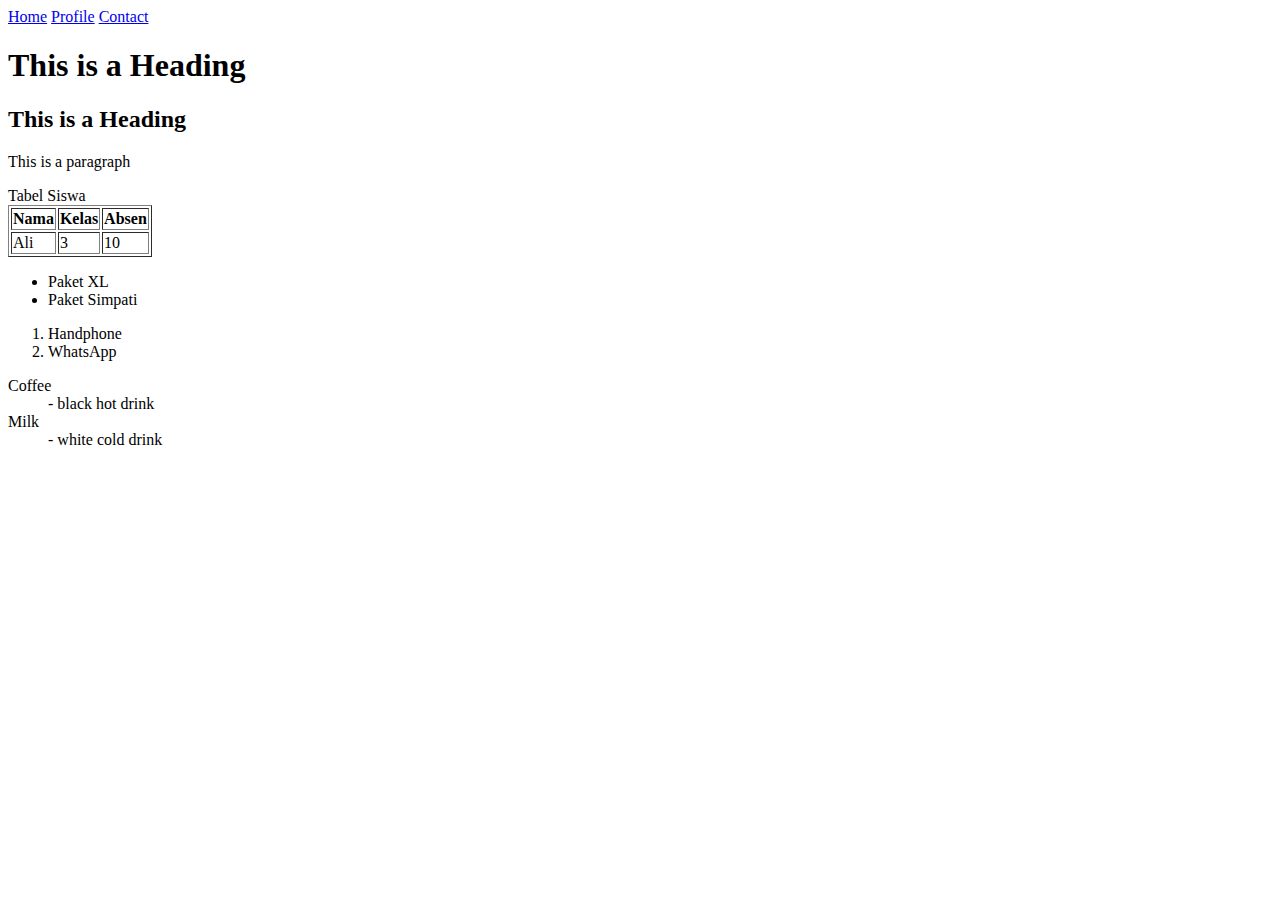
==== profile.html @ 40782324 "meta & symbol" ====
<!DOCTYPE html>
<html>
  <head>
    <title>Page Title</title>
    <meta charset="UTF-8">
  </head>
  <body>
    <!-- Ini komentar lho-->
    <div>
      <a href="index.html">Home</a>
      <a href="profile.html">Profile</a>
      <a href="contact/contact.html">Contact</a>
    </div>

    <div>
      <h1>This is a Heading</h1>
      <h2>This is a Heading</h2>
      <p>This is a paragraph</p>
    </div>

    <!-- Tabel -->
    <table border="1">
      Tabel Siswa
      <tr>
        <th>Nama</th>
        <th>Kelas</th>
        <th>Absen</th>
      </tr>
      <tr>
        <td>Ali</td>
        <td>3</td>
        <td>10</td>
      </tr>
    </table>

    <!--Ini list-->
    <ul>
      <li>Paket XL</li>
      <li>Paket Simpati</li>
    </ul>
    <ol>
      <li>Handphone</li>
      <li>WhatsApp</li>
    </ol>
    <dl>
      <dt>Coffee</dt>
      <dd>- black hot drink</dd>
      <dt>Milk</dt>
      <dd>- white cold drink</dd>
    </dl>
  </body>
</html>
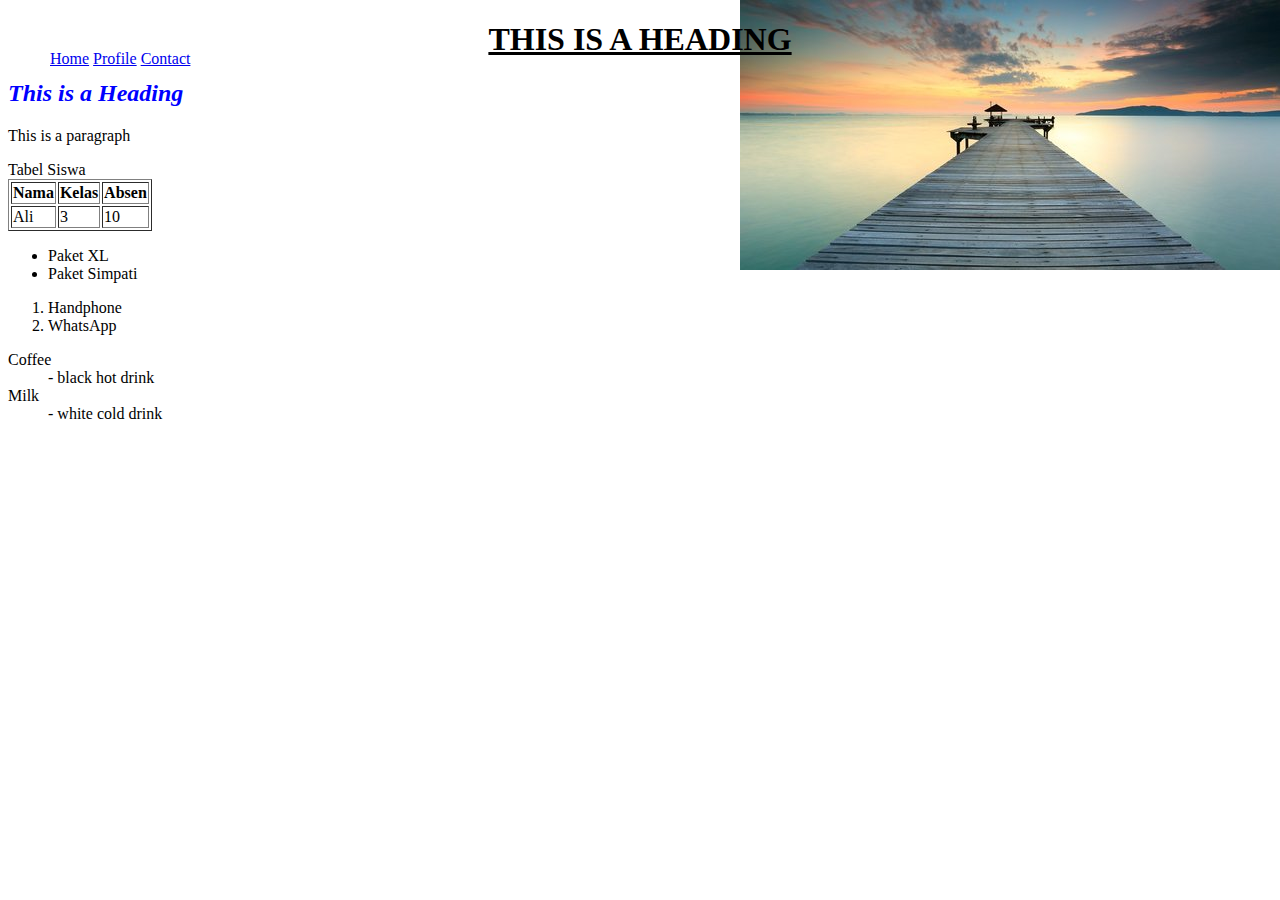
==== commit 5d07abd9: "update" ====
--- a/profile.html
+++ b/profile.html
@@ -3,10 +3,11 @@
   <head>
     <title>Page Title</title>
     <meta charset="UTF-8">
+    <link rel="stylesheet" href="style.css">
   </head>
   <body>
     <!-- Ini komentar lho-->
-    <div>
+    <div id="navbar_profile">
       <a href="index.html">Home</a>
       <a href="profile.html">Profile</a>
       <a href="contact/contact.html">Contact</a>
--- a/style.css
+++ b/style.css
@@ -0,0 +1,119 @@
+body{
+    background-color: rgb(232, 227, 227);
+    /* background-image: url(img/logo-unpam.png);
+    background-repeat: no-repeat;
+    background-attachment: fixed;
+    background-position: top right; */
+    background: url(img/pemandangan.jpeg) no-repeat fixed top right ;
+  }
+
+#navbar{
+    /* background-color: aquamarine; */
+   /* margin-top: 50px;
+    margin-bottom: 50px;
+    margin-right: 50px; */
+    /* margin: top right bottom left; */
+    margin: 30px 10px 10px 10px;
+}
+
+#navbar_profile{
+  /* 1.static, 2.relative, 3.absolute, 4.fixed */
+  position: absolute;
+  top: 50px;
+  left: 50px;
+}
+
+.menu{
+  color: white;
+    font-size: 20px;
+    font-family: 'Times New Roman', Times, serif;
+    /* display: inline-block;
+    width: 50px;
+    height: 50px; */
+    border: 3px solid black;
+    padding: 10px;
+}
+
+.menu:link{
+  background:red; 
+}
+.menu:visited{
+  background: rgb(97, 176, 255);
+}
+.menu:hover{
+  background: green;
+}
+.menu:active{
+  color: black;
+  background: rgb(0, 204, 255);
+}
+  
+  h1 {
+    color: rgb(0, 0, 0);
+    text-align: center;
+    text-decoration: underline;
+    text-transform: uppercase;
+    /*display: inline;*/
+  }
+
+  h2{
+    color: blue;
+    font-style: italic;
+    /*display: inline;*/
+}
+  
+  p {
+    font-family: verdana;
+  }
+
+  #text_panjang{
+    font-size: 12px;
+    text-align: justify;
+    text-indent: 30px;
+    letter-spacing: 2px;
+    word-spacing: 5px;
+    line-height: 20px;
+  }
+
+  #text_pendek{
+    color: white;
+    font-size: 24px;
+    font-family: sans-serif;
+    font-weight: bold;
+    background: yellowgreen;
+    width: 50%;
+    height: 200px;
+    max-width: 30%;
+    max-height: 100px;
+    /* visibility: hidden; 
+    display: none; */
+  }
+
+  form {
+    font: 1em sans-serif;
+    max-width: 320px;
+  }
+  
+  p > label {
+    display: block;
+  }
+  
+  input[type="text"],
+  input[type="email"],
+  input[type="number"],
+  textarea,
+  fieldset {
+    width: 100%;
+    border: 1px solid #333;
+    box-sizing: border-box;
+  }
+  
+  input:invalid {
+    box-shadow: 0 0 5px 1px red;
+  }
+  
+  input:focus:invalid {
+    box-shadow: none;
+  }
+  
+  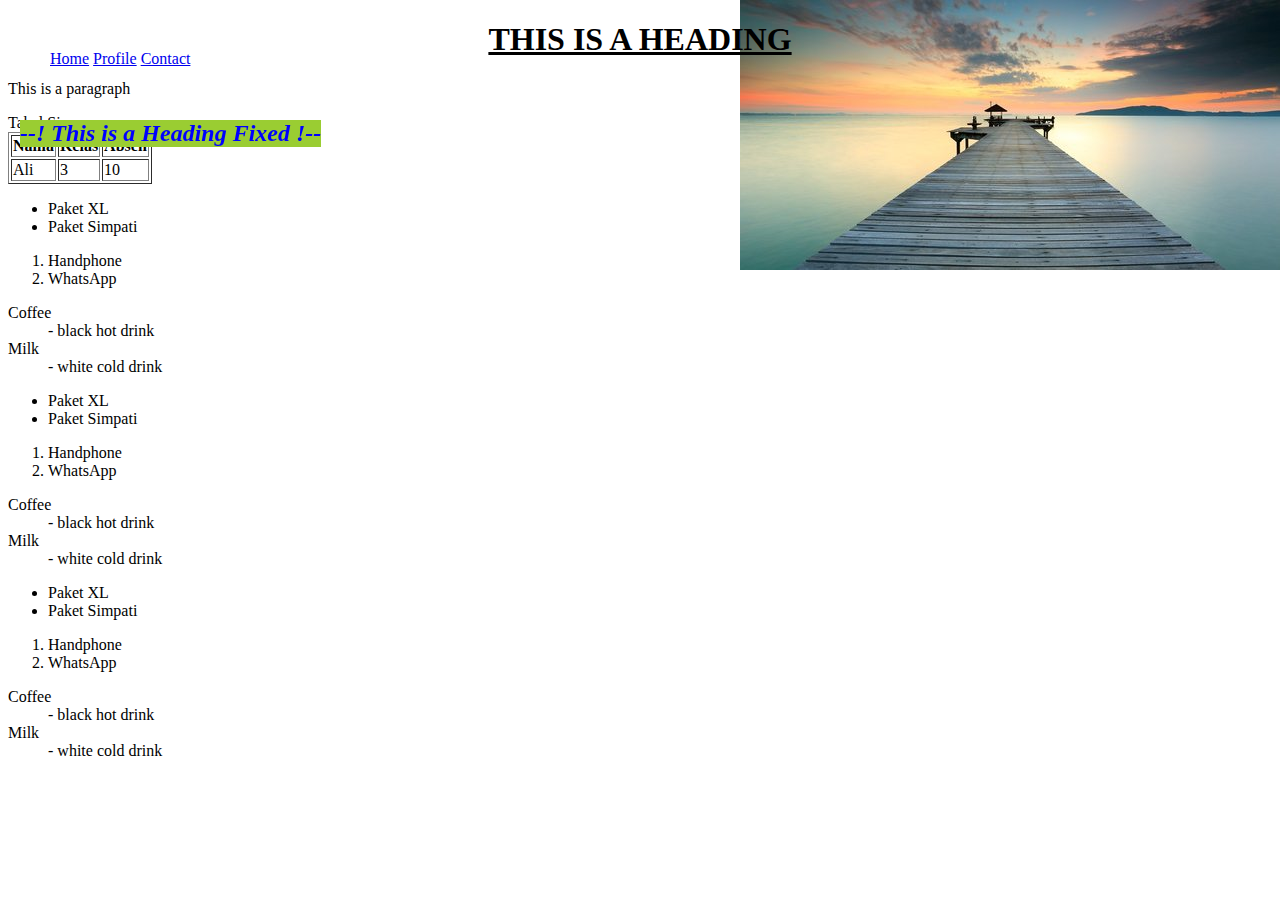
==== commit b1eb075f: "position fixed" ====
--- a/profile.html
+++ b/profile.html
@@ -15,7 +15,7 @@
 
     <div>
       <h1>This is a Heading</h1>
-      <h2>This is a Heading</h2>
+      <h2 id="h2_fixed"> --! This is a Heading Fixed !--</h2>
       <p>This is a paragraph</p>
     </div>
 
@@ -49,5 +49,37 @@
       <dt>Milk</dt>
       <dd>- white cold drink</dd>
     </dl>
+
+    <!--Ini list-->
+    <ul>
+      <li>Paket XL</li>
+      <li>Paket Simpati</li>
+    </ul>
+    <ol>
+      <li>Handphone</li>
+      <li>WhatsApp</li>
+    </ol>
+    <dl>
+      <dt>Coffee</dt>
+      <dd>- black hot drink</dd>
+      <dt>Milk</dt>
+      <dd>- white cold drink</dd>
+    </dl>
+    
+    <!--Ini list-->
+    <ul>
+      <li>Paket XL</li>
+      <li>Paket Simpati</li>
+    </ul>
+    <ol>
+      <li>Handphone</li>
+      <li>WhatsApp</li>
+    </ol>
+    <dl>
+      <dt>Coffee</dt>
+      <dd>- black hot drink</dd>
+      <dt>Milk</dt>
+      <dd>- white cold drink</dd>
+    </dl>
   </body>
 </html>
--- a/style.css
+++ b/style.css
@@ -61,6 +61,13 @@
     font-style: italic;
     /*display: inline;*/
 }
+
+#h2_fixed{
+  background: yellowgreen;
+  position: fixed;
+  top: 100px;
+  left: 20px;
+}
   
   p {
     font-family: verdana;
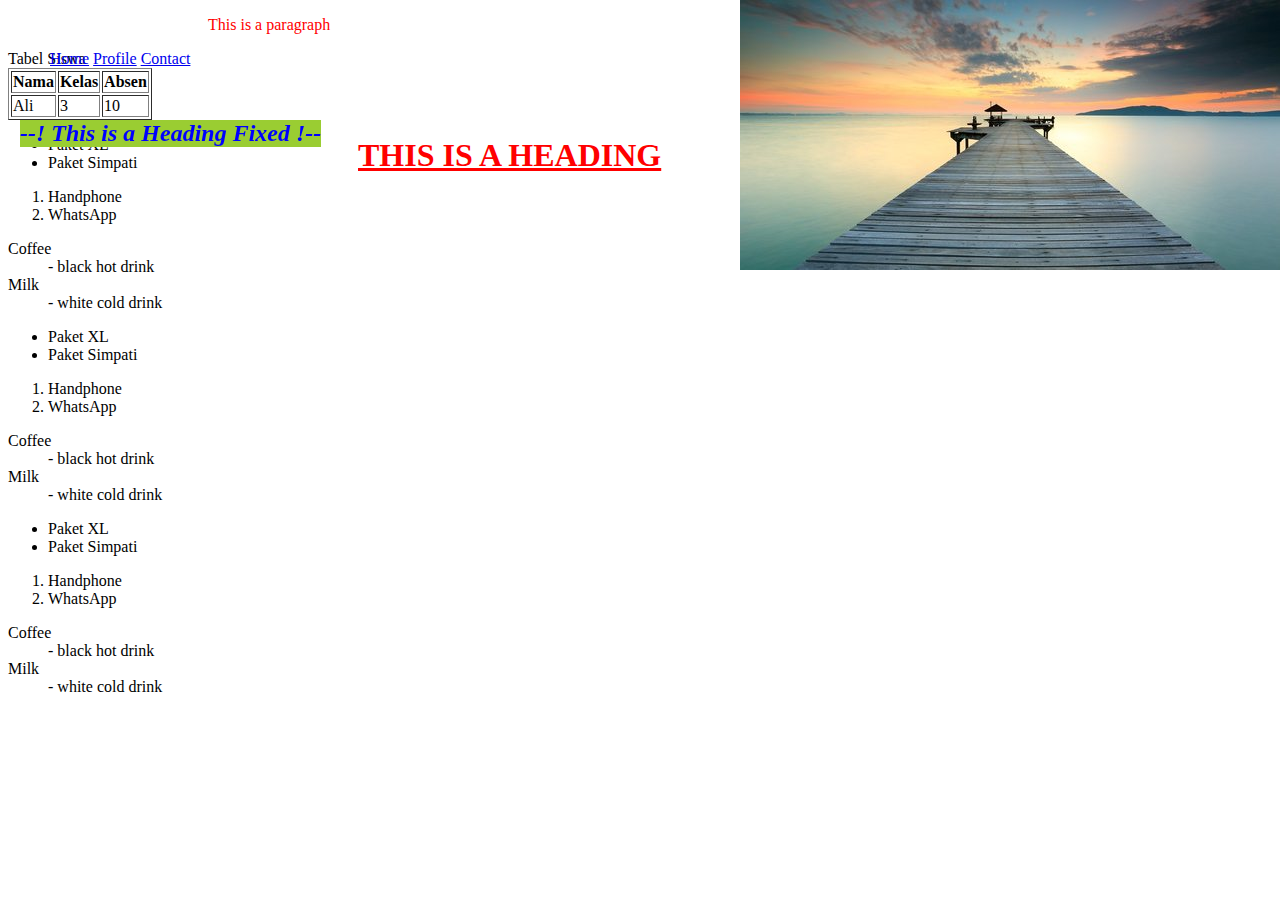
==== commit 4bf554ac: "parent" ====
--- a/profile.html
+++ b/profile.html
@@ -13,10 +13,13 @@
       <a href="contact/contact.html">Contact</a>
     </div>
 
-    <div>
-      <h1>This is a Heading</h1>
-      <h2 id="h2_fixed"> --! This is a Heading Fixed !--</h2>
+    <div id="parent_h1_profile">
+      <h1 id="h1_profile">This is a Heading</h1>
       <p>This is a paragraph</p>
+    </div>
+      
+    <div id="parent_h2_profile">
+      <h2 id="h2_profile"> --! This is a Heading Fixed !--</h2>
     </div>
 
     <!-- Tabel -->
--- a/style.css
+++ b/style.css
@@ -62,7 +62,27 @@
     /*display: inline;*/
 }
 
-#h2_fixed{
+#parent_h1_profile{
+  color: red;
+  position: relative;
+  left: 200px;
+}
+
+/* posisi absolute dia tergantung parent element */
+#h1_profile{
+  color: red;
+  position: absolute;
+  top: 100px;
+  left: 150px;
+}
+
+#parent_h2_profile{
+  color: red;
+  position: relative;
+  top: 100px;
+}
+
+#h2_profile{
   background: yellowgreen;
   position: fixed;
   top: 100px;
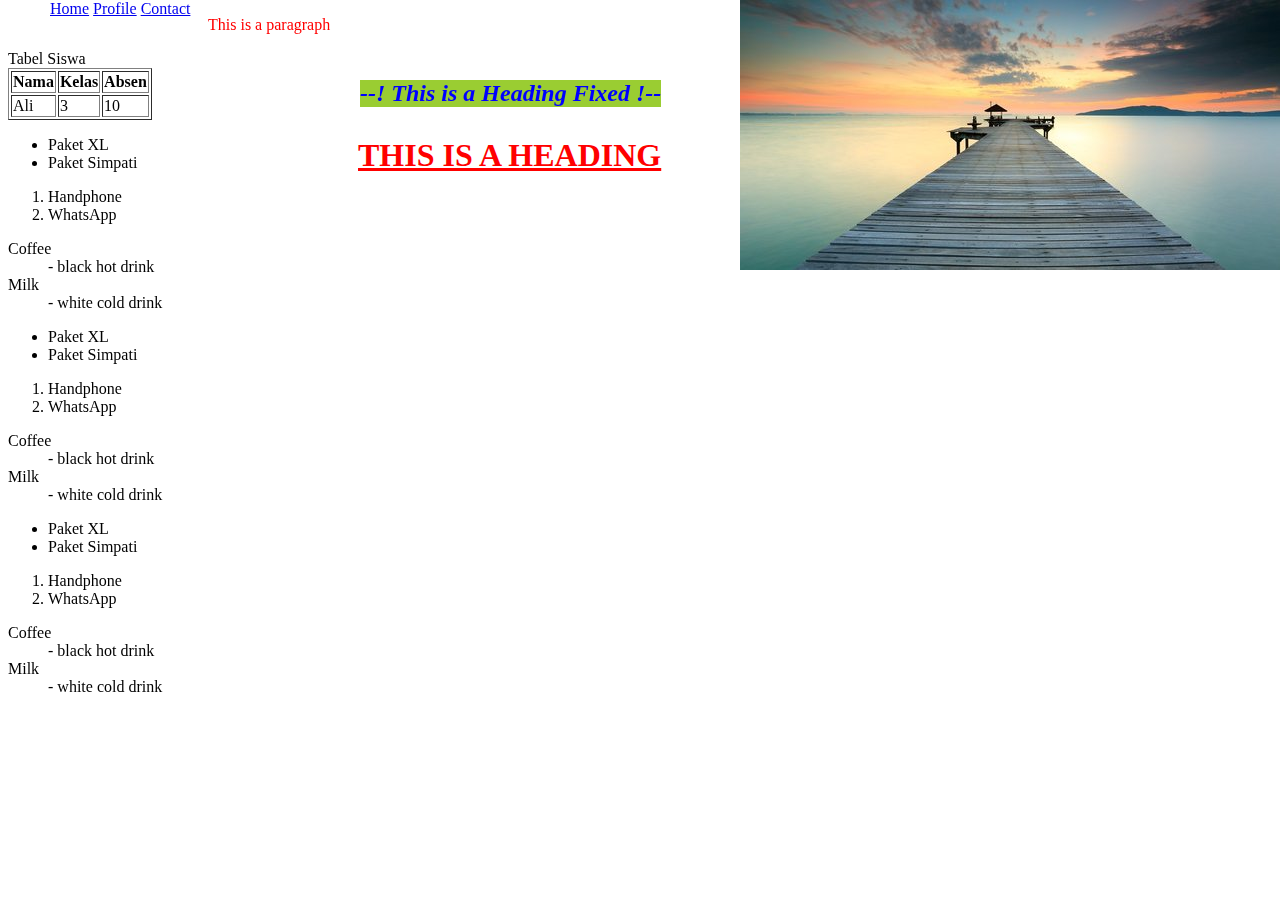
==== commit 1a7b8dde: "ul float" ====
--- a/profile.html
+++ b/profile.html
@@ -84,5 +84,6 @@
       <dt>Milk</dt>
       <dd>- white cold drink</dd>
     </dl>
+    
   </body>
 </html>
--- a/style.css
+++ b/style.css
@@ -19,7 +19,7 @@
 #navbar_profile{
   /* 1.static, 2.relative, 3.absolute, 4.fixed */
   position: absolute;
-  top: 50px;
+  top: 0px;
   left: 50px;
 }
 
@@ -74,6 +74,7 @@
   position: absolute;
   top: 100px;
   left: 150px;
+  z-index: -1;
 }
 
 #parent_h2_profile{
@@ -85,8 +86,9 @@
 #h2_profile{
   background: yellowgreen;
   position: fixed;
-  top: 100px;
-  left: 20px;
+  top: 60px;
+  left: 360px;
+  z-index: -2;
 }
   
   p {
@@ -116,6 +118,22 @@
     display: none; */
   }
 
+  #float{
+    float: left;
+    margin-right: 20px;
+  }
+
+#ul_float, #ol_float, #dl_float{
+    float: left;
+    margin: 0px;
+    padding: 0px;
+    width: 33.33%;
+  }
+
+  /* #baru{
+    clear: both;
+  } */
+
   form {
     font: 1em sans-serif;
     max-width: 320px;
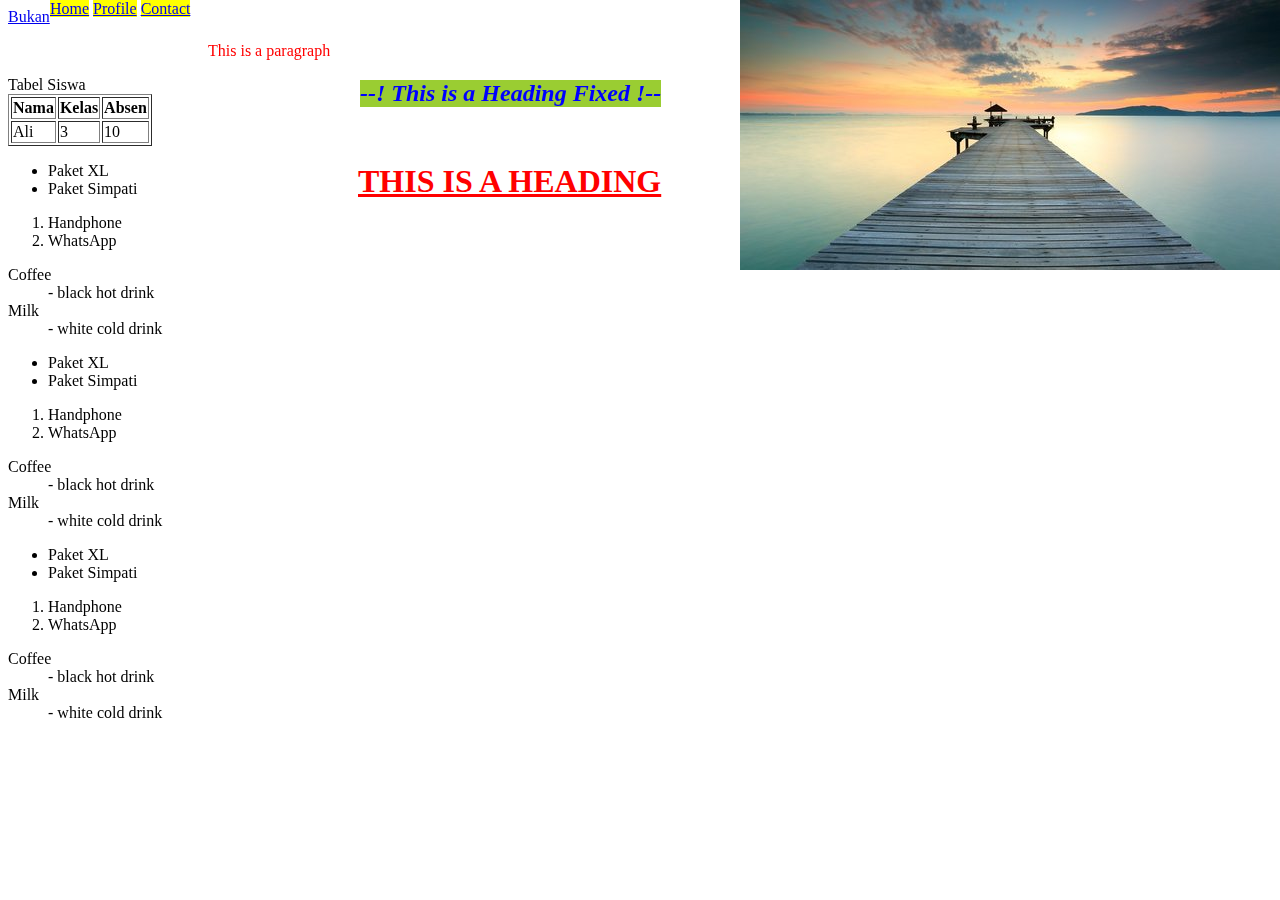
==== commit c16da3e3: "selectors" ====
--- a/profile.html
+++ b/profile.html
@@ -11,6 +11,10 @@
       <a href="index.html">Home</a>
       <a href="profile.html">Profile</a>
       <a href="contact/contact.html">Contact</a>
+    </div>
+
+    <div>
+      <span><a href="#">Bukan</a></span>
     </div>
 
     <div id="parent_h1_profile">
@@ -84,6 +88,6 @@
       <dt>Milk</dt>
       <dd>- white cold drink</dd>
     </dl>
-    
+
   </body>
 </html>
--- a/style.css
+++ b/style.css
@@ -21,6 +21,16 @@
   position: absolute;
   top: 0px;
   left: 50px;
+  /* background: pink; */
+}
+
+/* div a{
+  background: pink;
+} */
+
+/* Langsung di bawah parentnya*/
+div > a{
+  background: yellow;
 }
 
 .menu{
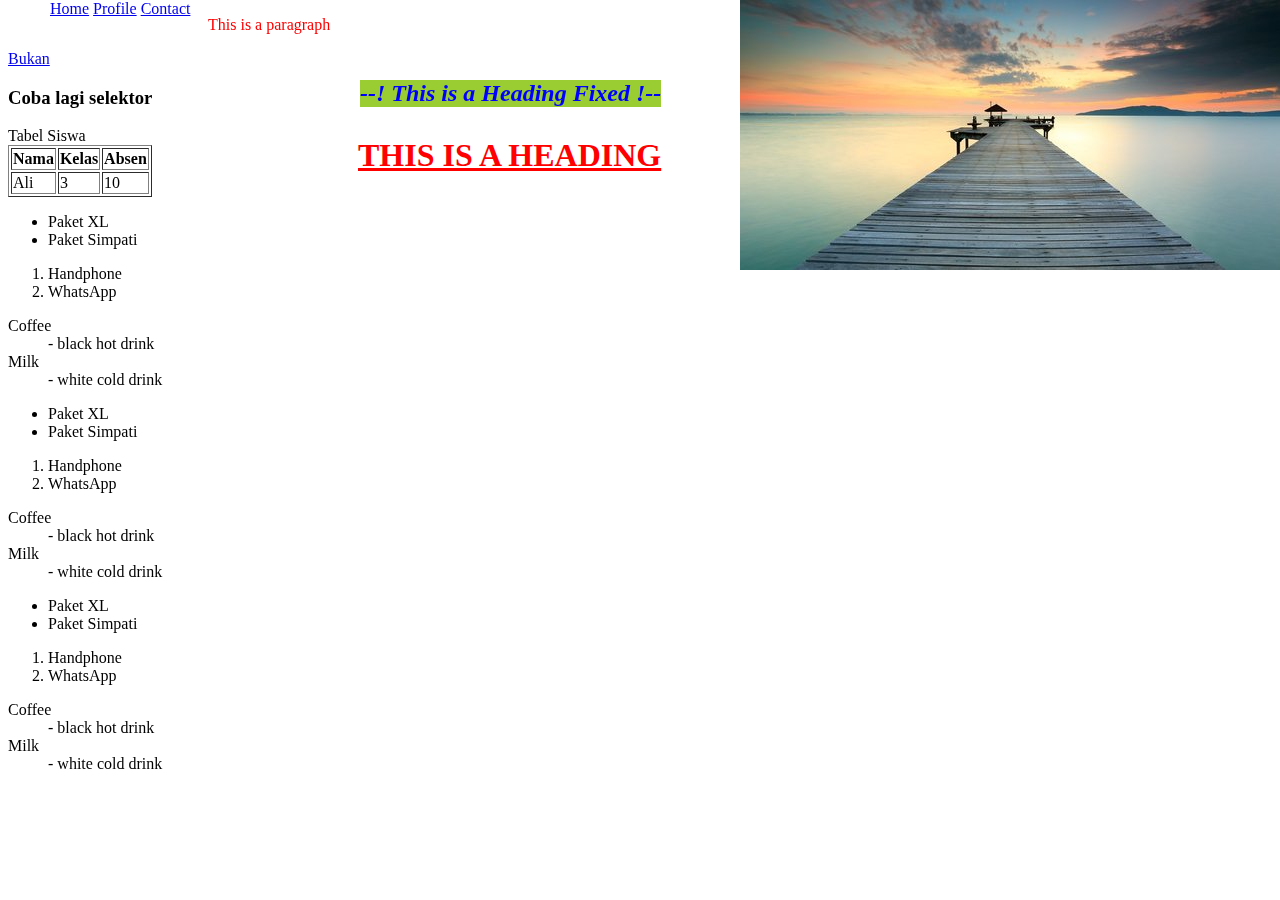
==== commit ef3e3b53: "referensi selectors" ====
--- a/profile.html
+++ b/profile.html
@@ -13,10 +13,6 @@
       <a href="contact/contact.html">Contact</a>
     </div>
 
-    <div>
-      <span><a href="#">Bukan</a></span>
-    </div>
-
     <div id="parent_h1_profile">
       <h1 id="h1_profile">This is a Heading</h1>
       <p>This is a paragraph</p>
@@ -24,6 +20,14 @@
       
     <div id="parent_h2_profile">
       <h2 id="h2_profile"> --! This is a Heading Fixed !--</h2>
+    </div>
+
+    <div>
+      <span><a href="#">Bukan</a></span>
+    </div>
+
+    <div>
+      <h3>Coba lagi selektor</h3>
     </div>
 
     <!-- Tabel -->
--- a/style.css
+++ b/style.css
@@ -29,9 +29,19 @@
 } */
 
 /* Langsung di bawah parentnya*/
-div > a{
+/* div > a{
   background: yellow;
-}
+} */
+
+/* setelah elemen */
+/* p + div{
+  background: aqua;
+} */
+
+/* semua bagian yg ada di bawahnya */
+/* div ~ p{
+  background: rebeccapurple;
+} */
 
 .menu{
   color: white;
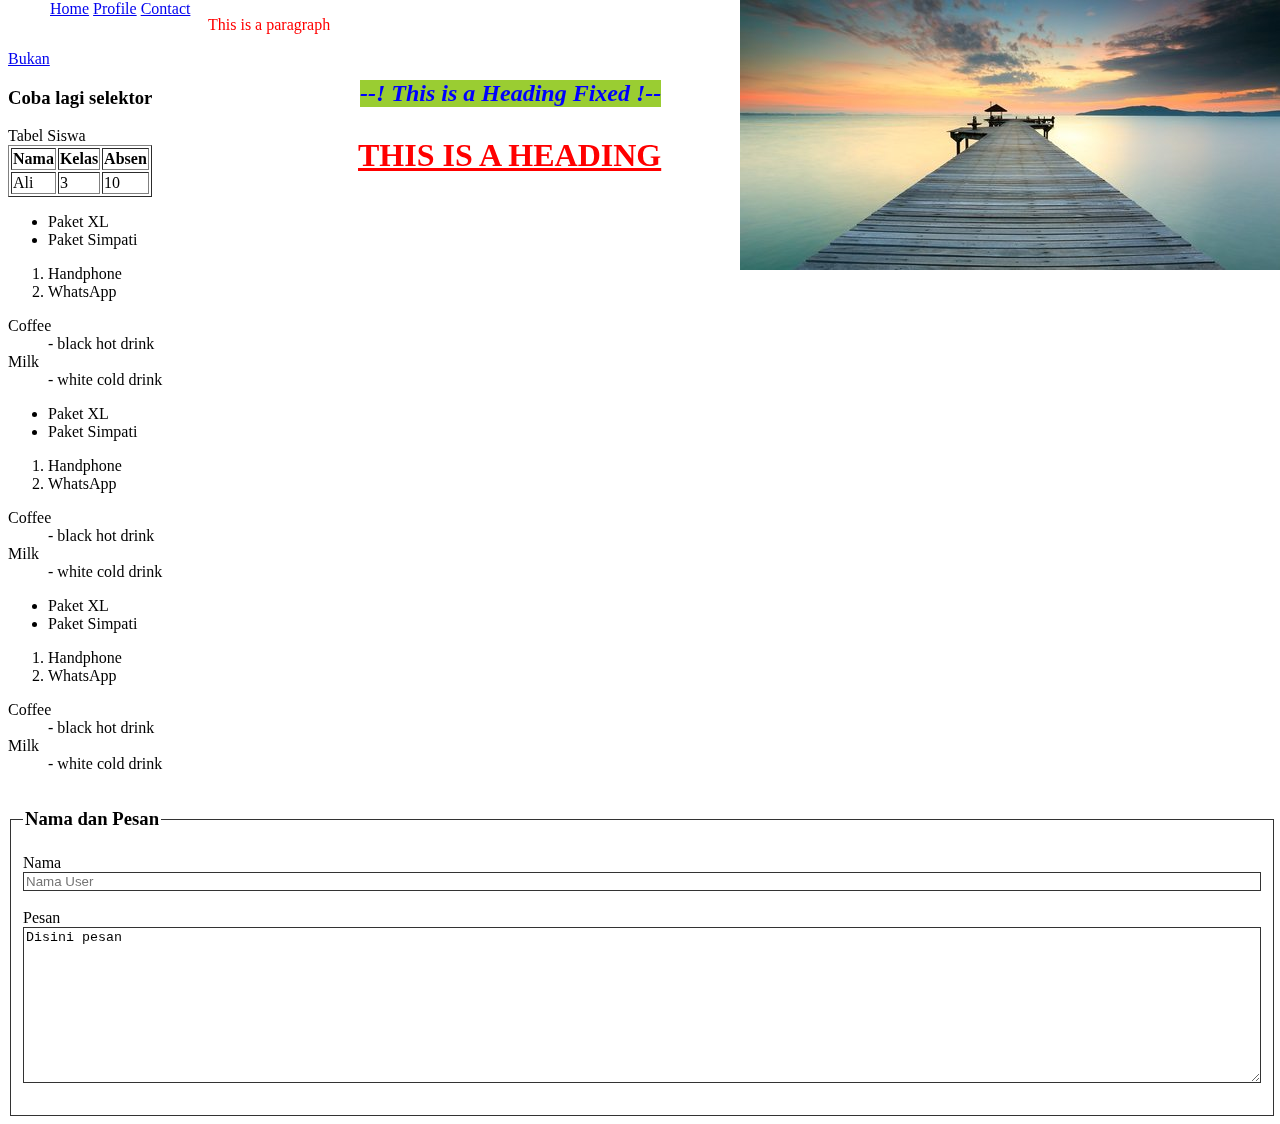
==== commit 0df2055a: "hover & focus" ====
--- a/profile.html
+++ b/profile.html
@@ -93,5 +93,16 @@
       <dd>- white cold drink</dd>
     </dl>
 
+    <fieldset>
+      <legend><h3>Nama dan Pesan</h3></legend>
+      <label for="user_name">Nama</label>
+      <input type="text" placeholder="Nama User" id="user_name">
+      <br>
+      <br>
+      <label for="pesan_user">Pesan</label><br>
+      <textarea name="" id="pesan_user" cols="30" rows="10">Disini pesan</textarea>
+      <br><br>
+    </fieldset>
+
   </body>
 </html>
--- a/style.css
+++ b/style.css
@@ -43,6 +43,10 @@
   background: rebeccapurple;
 } */
 
+input:focus, textarea:focus{
+  background: yellowgreen;
+}
+
 .menu{
   color: white;
     font-size: 20px;
@@ -74,6 +78,14 @@
     text-decoration: underline;
     text-transform: uppercase;
     /*display: inline;*/
+  }
+
+  h1:hover{
+    color: rgb(145, 34, 53);
+  }
+
+  h1:hover + h2{
+    color: rgb(145, 34, 53);
   }
 
   h2{
